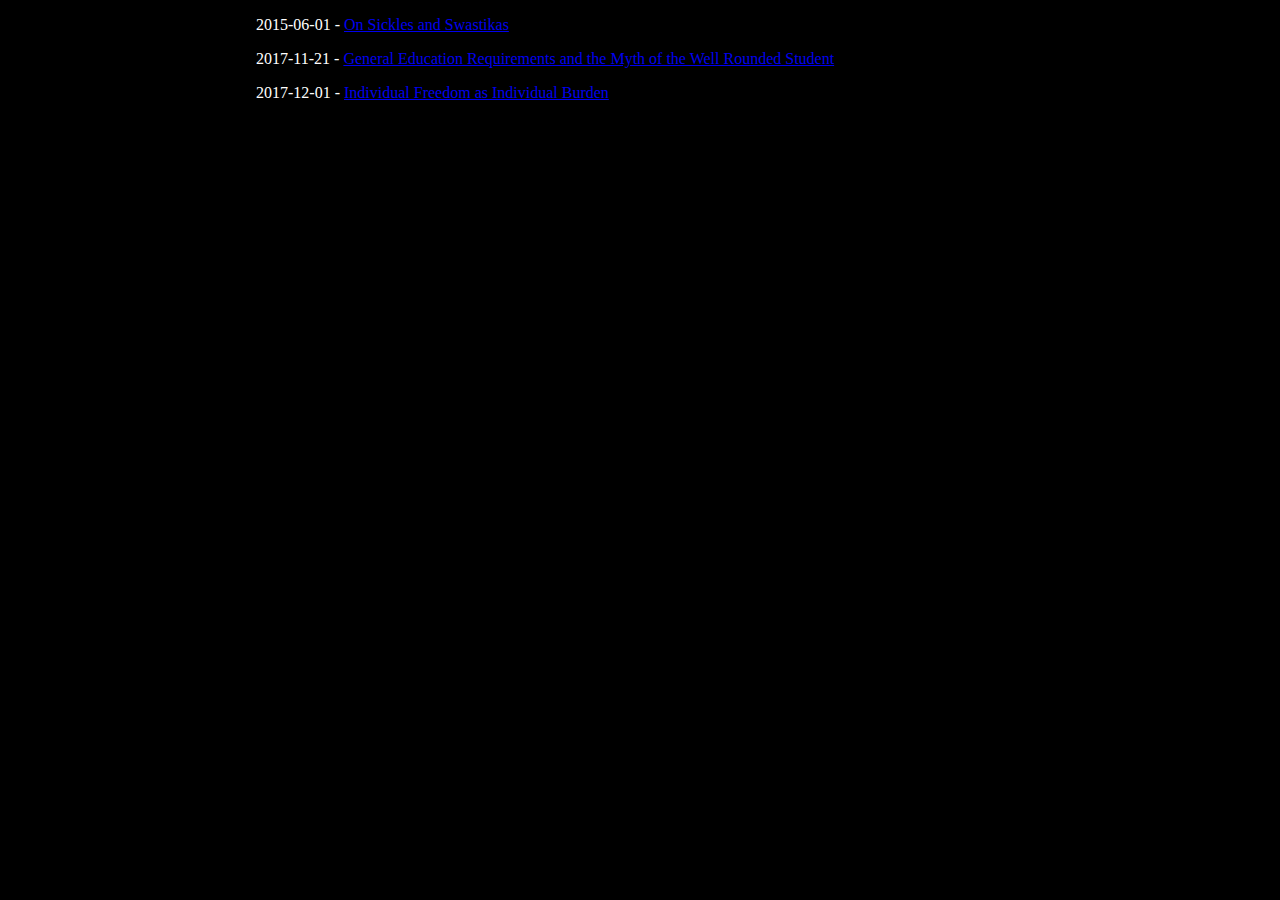
==== index.html @ 2798a724 "" ====
<!DOCTYPE html>
<html>
<head>
    <title>index</title>
    <meta charset="UTF-8">
    <link href="style.css" rel="stylesheet" type="text/css">
</head>
<body>
<p>2015-06-01 - <a href="works/On Sickles and Swastikas.html">On Sickles and Swastikas</a></p>
<p>2017-11-21 - <a href="works/General Education Requirements and the Myth of the Well Rounded Student.html">General Education Requirements and the Myth of the Well Rounded Student</a></p>
<p>2017-12-01 - <a href="works/Individual Freedom as Individual Burden.html">Individual Freedom as Individual Burden</a></p>
</body>
</html>
---- style.css ----
html
{
	color: #ffffff;
	background-color: #000000;
	font-family: serif;
}

body
{
	margin: auto;
	width: 60%;
}

p
{
	text-align: justify;
}

blockquote
{
	border-left-style: solid;
	padding-left: 10px;
}
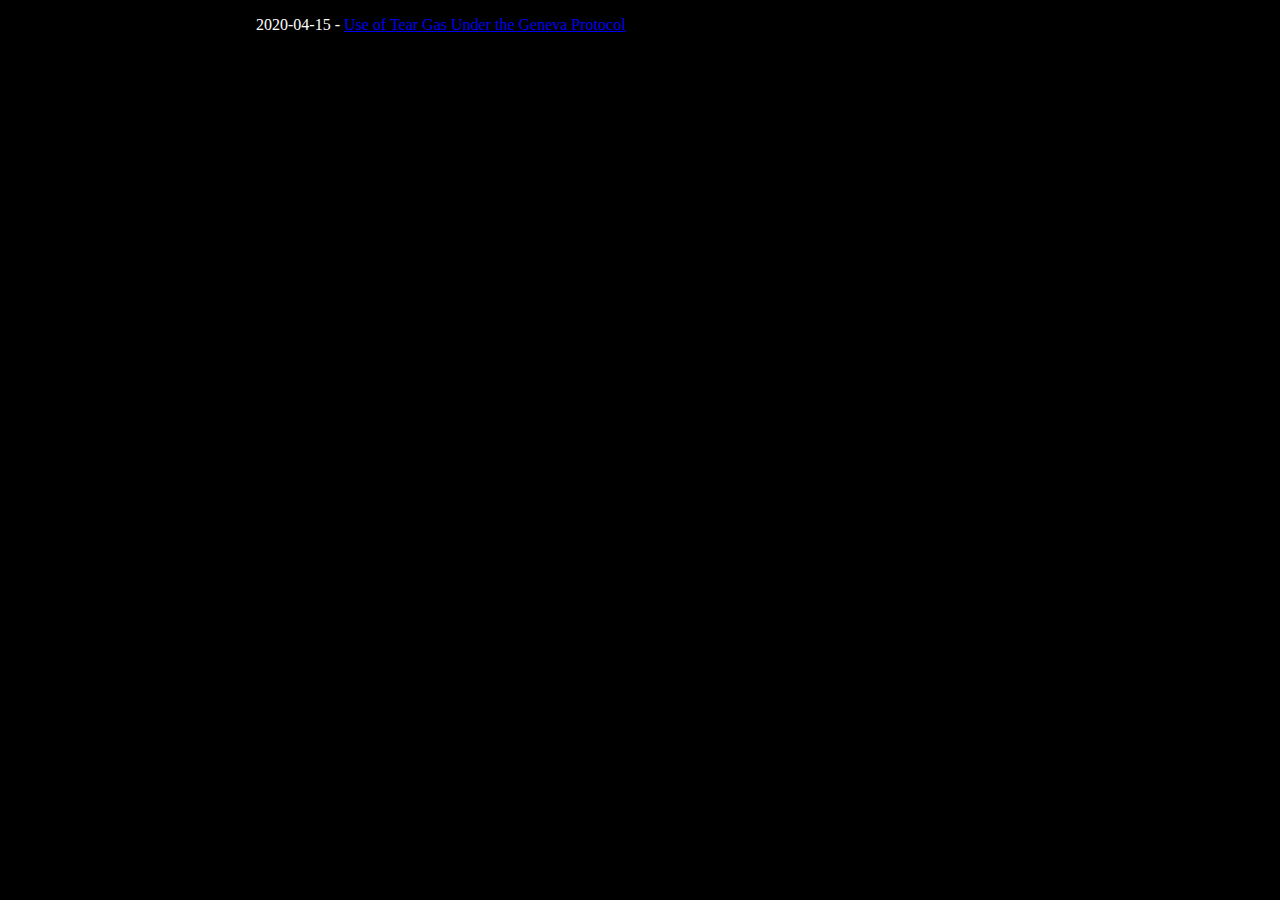
==== commit 220bb667: "" ====
--- a/index.html
+++ b/index.html
@@ -6,8 +6,6 @@
     <link href="style.css" rel="stylesheet" type="text/css">
 </head>
 <body>
-<p>2015-06-01 - <a href="works/On Sickles and Swastikas.html">On Sickles and Swastikas</a></p>
-<p>2017-11-21 - <a href="works/General Education Requirements and the Myth of the Well Rounded Student.html">General Education Requirements and the Myth of the Well Rounded Student</a></p>
-<p>2017-12-01 - <a href="works/Individual Freedom as Individual Burden.html">Individual Freedom as Individual Burden</a></p>
+<p>2020-04-15 - <a href="works/Use of Tear Gas Under the Geneva Protocol.html">Use of Tear Gas Under the Geneva Protocol</a></p>
 </body>
 </html>
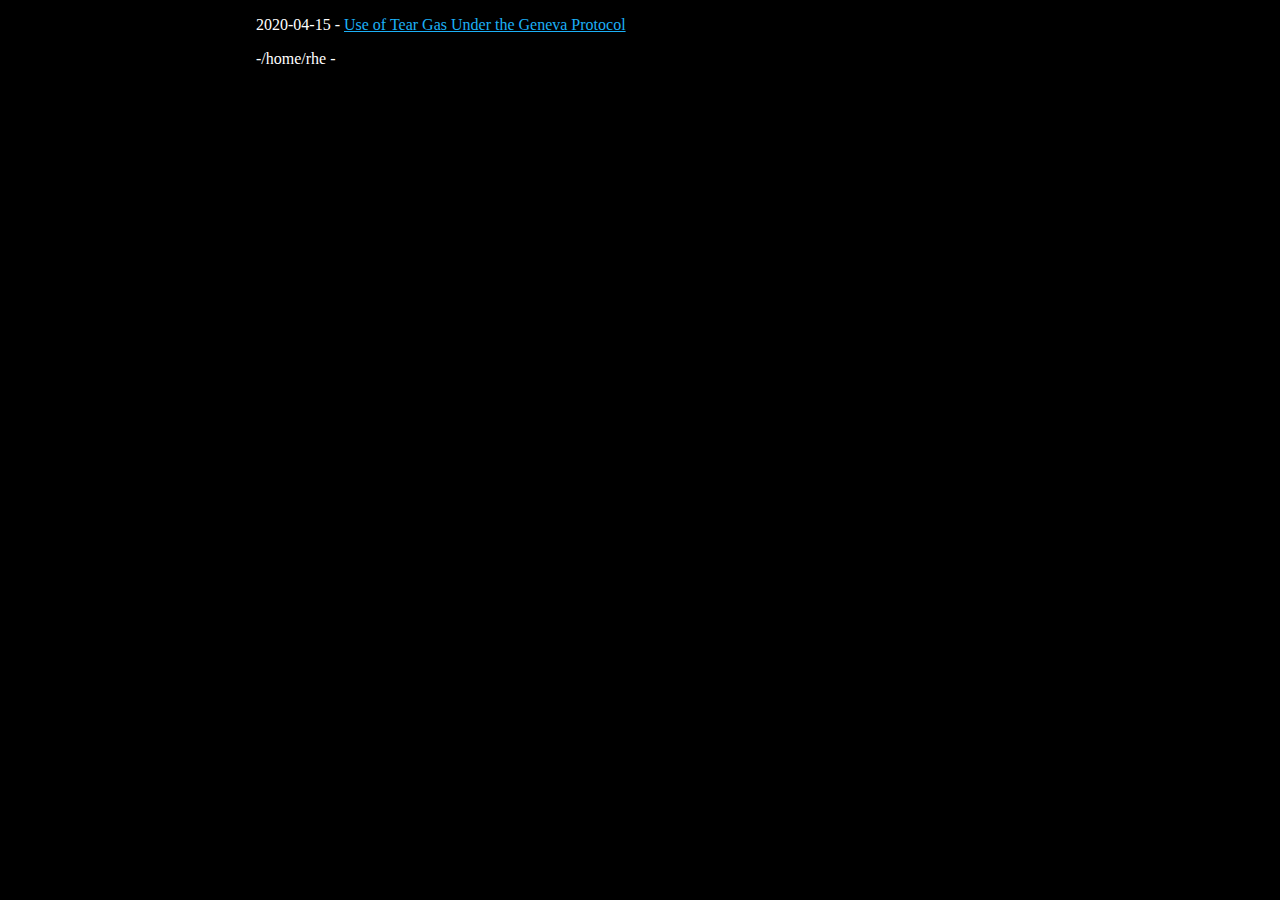
==== commit b20bd60c: "" ====
--- a/index.html
+++ b/index.html
@@ -7,5 +7,6 @@
 </head>
 <body>
 <p>2020-04-15 - <a href="works/Use of Tear Gas Under the Geneva Protocol.html">Use of Tear Gas Under the Geneva Protocol</a></p>
+<p>-/home/rhe - <a href="works/Transwomen in Women's Restrooms.html"></a></p>
 </body>
 </html>
--- a/style.css
+++ b/style.css
@@ -21,3 +21,9 @@
 	border-left-style: solid;
 	padding-left: 10px;
 }
+
+a:link, a:visited, a:hover, a:active
+{
+	/*color: #d28dff;*/
+	color: #1cb0f6;
+}
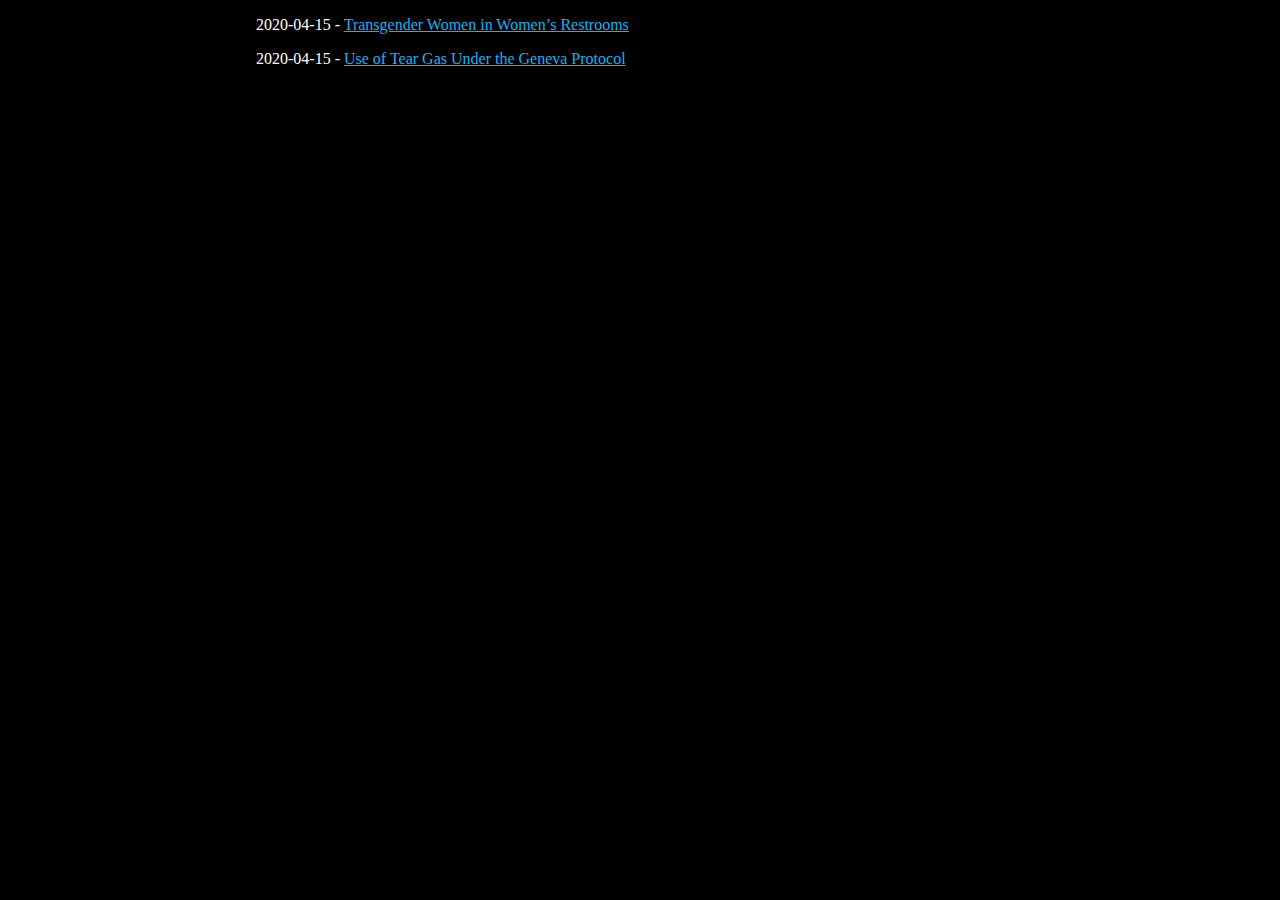
==== commit a5474935: "" ====
--- a/index.html
+++ b/index.html
@@ -6,7 +6,7 @@
     <link href="style.css" rel="stylesheet" type="text/css">
 </head>
 <body>
+<p>2020-04-15 - <a href="works/Transwomen in Women's Restrooms.html">Transgender Women in Women’s Restrooms</a></p>
 <p>2020-04-15 - <a href="works/Use of Tear Gas Under the Geneva Protocol.html">Use of Tear Gas Under the Geneva Protocol</a></p>
-<p>-/home/rhe - <a href="works/Transwomen in Women's Restrooms.html"></a></p>
 </body>
 </html>
